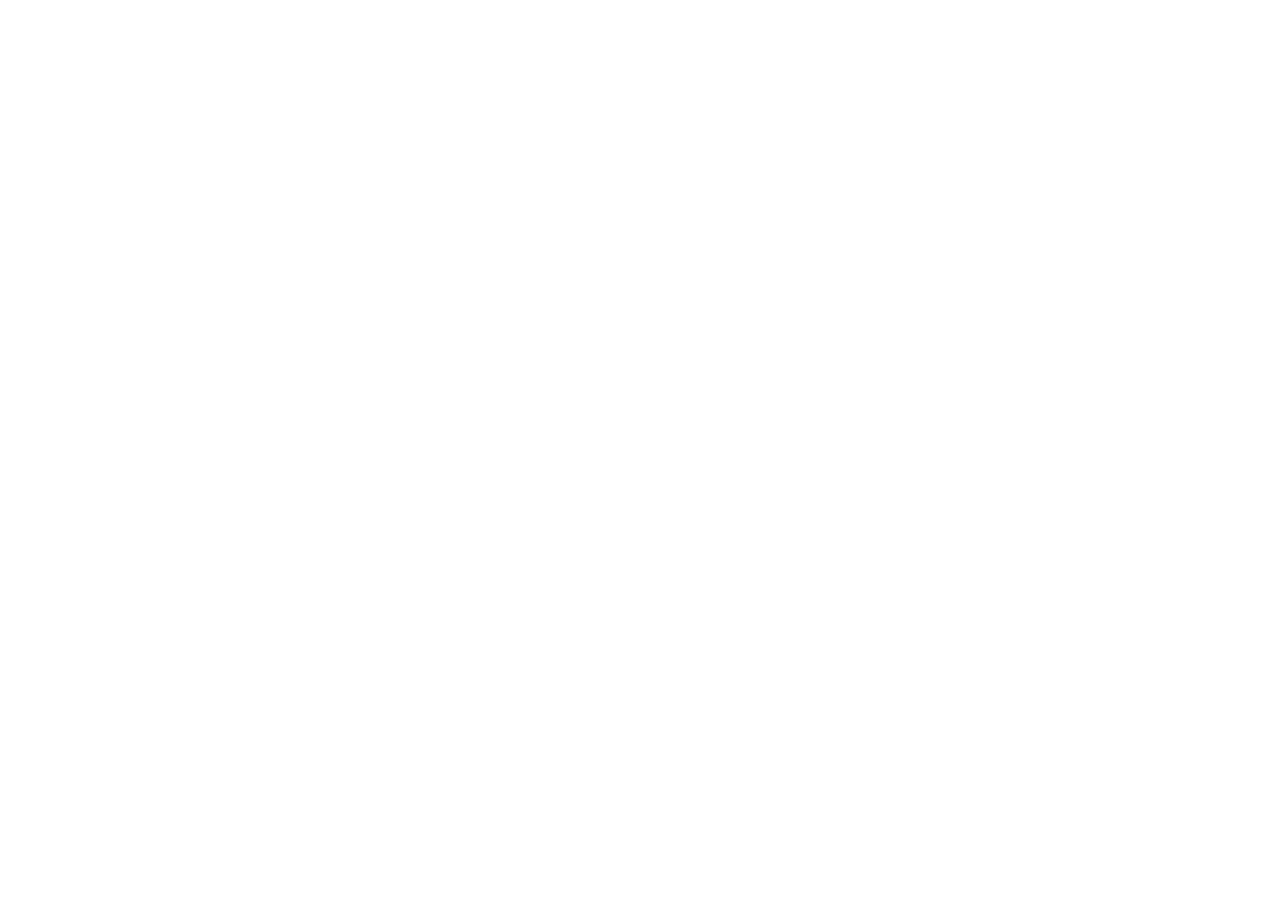
==== face.html @ 65d18041 "arquivo no local correto" ====
<html>
<head>
<script>
  window.fbAsyncInit = function() {
    FB.init({
      appId      : '2419161324984699',
      xfbml      : true,
      version    : 'v3.2'
    });
    FB.AppEvents.logPageView();
  };
  (function(d, s, id){
     var js, fjs = d.getElementsByTagName(s)[0];
     if (d.getElementById(id)) {return;}
     js = d.createElement(s); js.id = id;
     js.src = "https://connect.facebook.net/en_US/sdk.js";
     fjs.parentNode.insertBefore(js, fjs);
   }(document, 'script', 'facebook-jssdk'));
</script> 
</head>
</html>
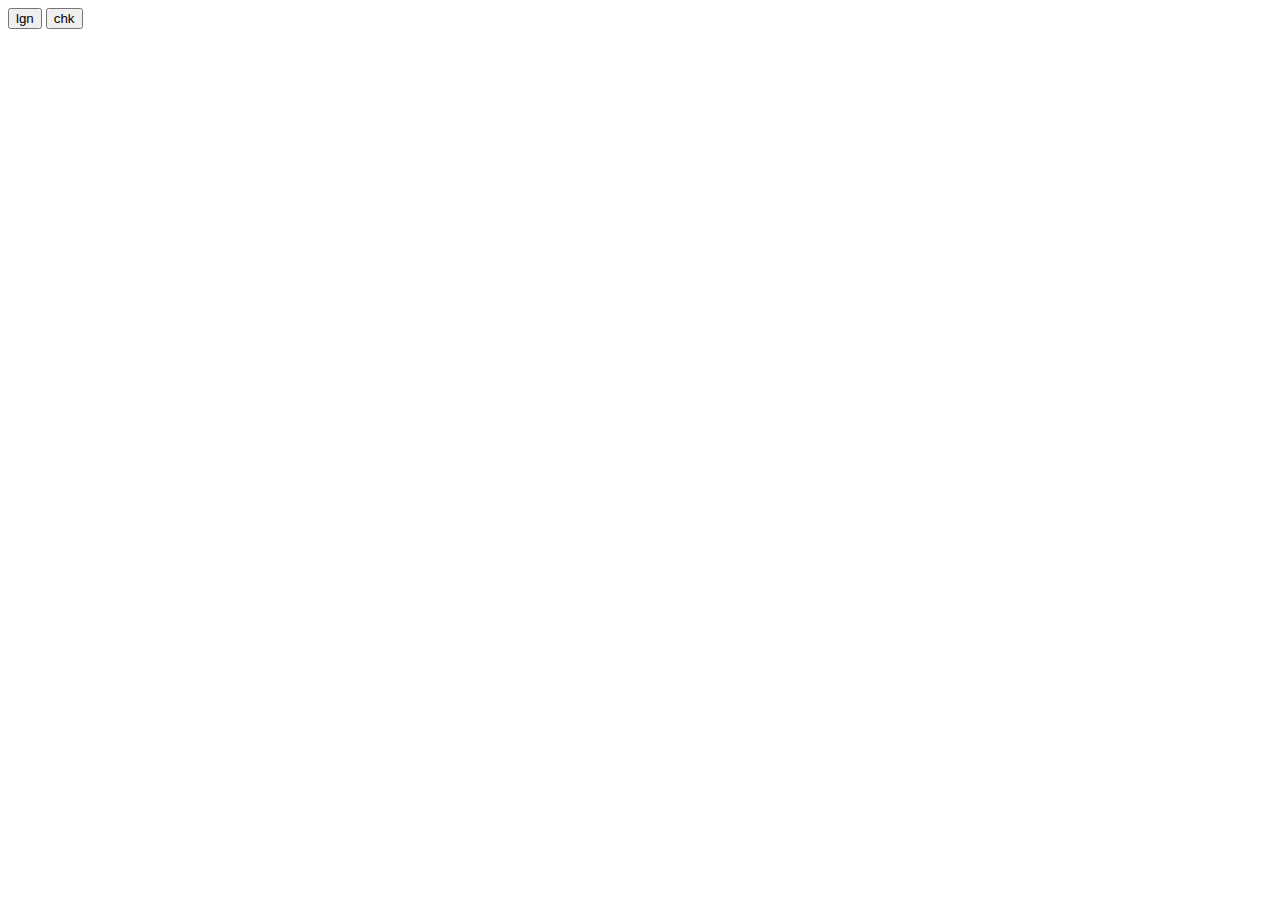
==== commit f3eefc72: "update" ====
--- a/face.html
+++ b/face.html
@@ -16,6 +16,31 @@
      js.src = "https://connect.facebook.net/en_US/sdk.js";
      fjs.parentNode.insertBefore(js, fjs);
    }(document, 'script', 'facebook-jssdk'));
+   
+   function logou(resp){
+	console.log(resp);
+	if(resp.authResponse){
+		alert('logado');
+	}
+	else{
+		alert('n logado');
+	}
+   }
+   
+   function logar(){
+	FB.login(logou, {scope: 'user_friends', return_scopes: true});
+	}
+   
+   function checkLogin(){
+		FB.getLoginStatus( (resp) => {
+			alert(resp.status);
+		});
+   }
+   
 </script> 
 </head>
+<body>
+	<button onclick="logar()">lgn</button>
+	<button onclick="checkLogin()">chk</button>
+</body>
 </html>
